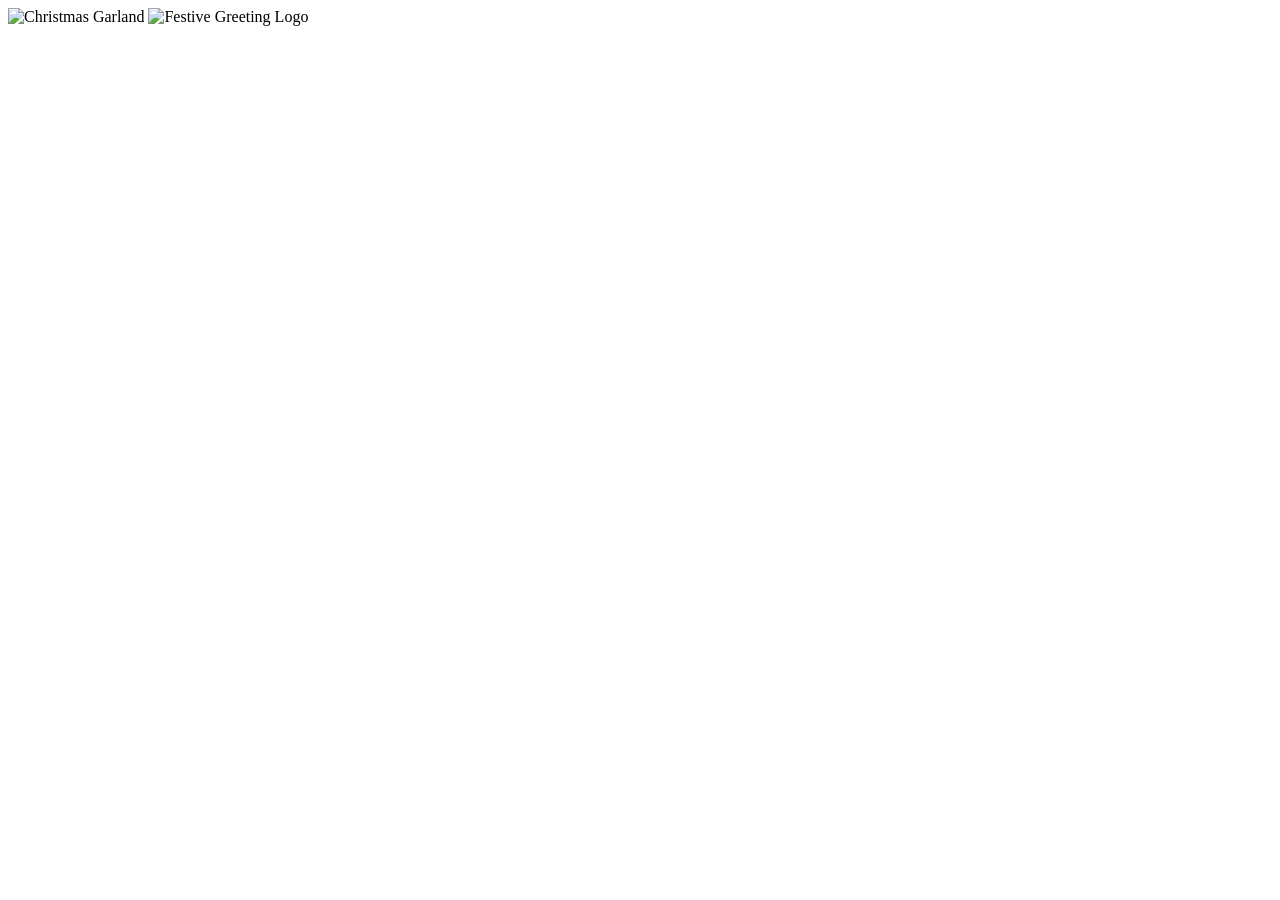
==== about.html @ f7655c48 "Add initial about.html file with festive layout" ====
<!DOCTYPE html>
<html lang="en">
<head>
  <meta name="viewport" content="width=device-width, initial-scale=1.0">
  <link rel="stylesheet" href="style.css">
</head>
<body class="festive-body">

  <!-- The Garland at the very top -->
  <img src="christmas-garland.png" alt="Christmas Garland" class="garland-banner">

  <!-- The Logo that floats over the garland -->
  <img src="logo.png" alt="Festive Greeting Logo" class="floating-logo">

  <!-- Your main website content goes here -->
  <main class="content">
    <!-- ... -->
  </main>

</body>
</html>
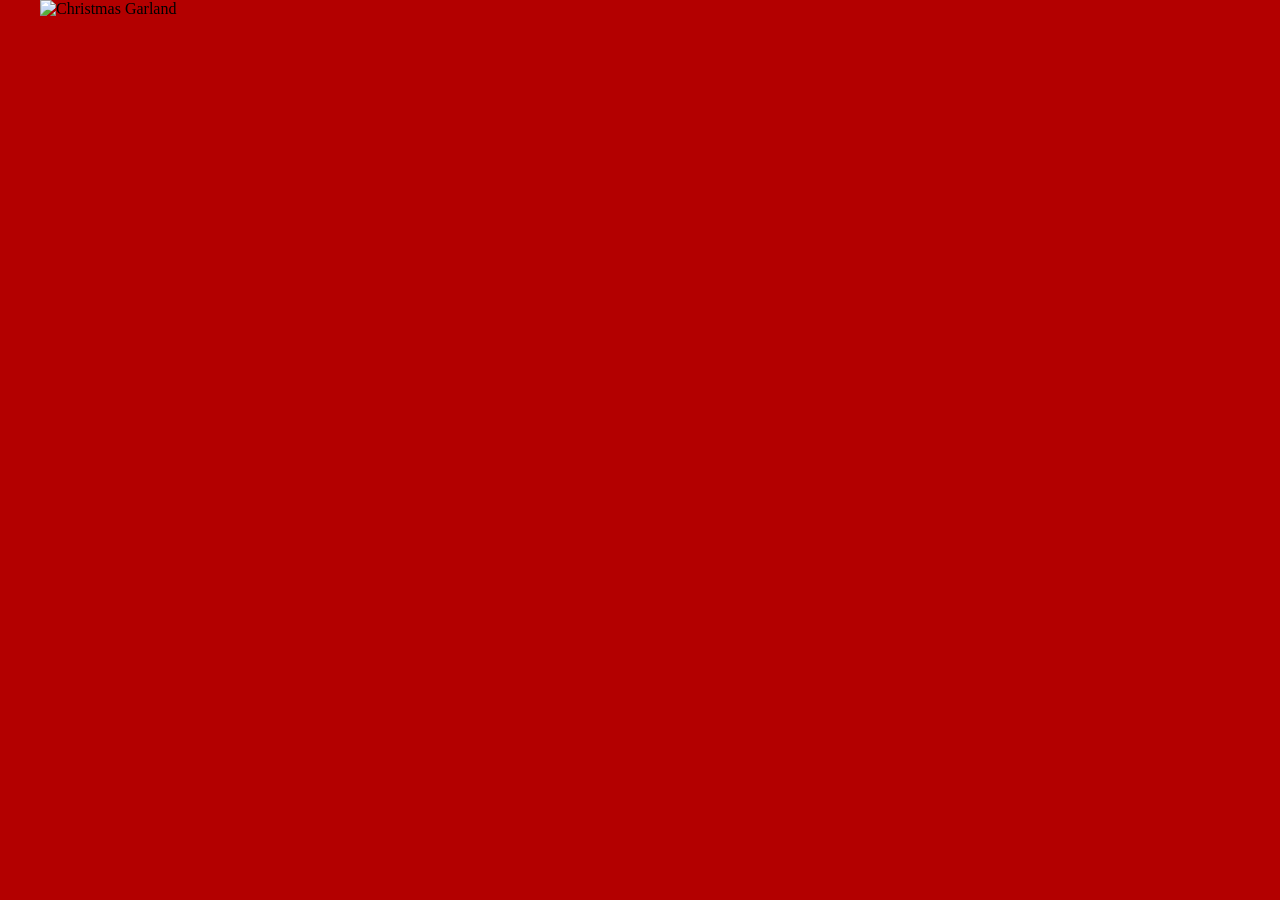
==== commit be2af382: "Update image sources in about.html" ====
--- a/about.html
+++ b/about.html
@@ -7,10 +7,10 @@
 <body class="festive-body">
 
   <!-- The Garland at the very top -->
-  <img src="christmas-garland.png" alt="Christmas Garland" class="garland-banner">
+  <img src="garland4.png" alt="Christmas Garland" class="garland-banner">
 
   <!-- The Logo that floats over the garland -->
-  <img src="logo.png" alt="Festive Greeting Logo" class="floating-logo">
+  <img src="xmaslogopng.png" alt="Festive Greeting Logo" class="floating-logo">
 
   <!-- Your main website content goes here -->
   <main class="content">
--- a/style.css
+++ b/style.css
@@ -0,0 +1,39 @@
+/* 1. Set your Christmas red background */
+.festive-body {
+  background-color: #b30000; /* Adjust to your exact shade of red */
+  margin: 0;
+  padding: 0;
+  display: flex;
+  flex-direction: column;
+  align-items: center; /* Keeps both images perfectly centered */
+}
+
+/* 2. Style the Garland */
+.garland-banner {
+  display: block;
+  width: 100%;          /* Fills the full width on mobile phone screens */
+  max-width: 1200px;    /* 🛑 STOPS it from stretching to 2400px on large PC screens */
+  height: auto;         /* Maintains proper image proportions */
+}
+
+/* 3. Style the Logo & make it float/overlap */
+.floating-logo {
+  display: block;
+  position: relative;   /* Allows layering */
+  z-index: 10;          /* Ensures the logo sits ON TOP of the garland */
+  
+  width: 80%;           /* Scales nicely on mobile */
+  max-width: 450px;     /* Prevents it from getting massive on PC */
+  
+  /* 🪄 THE OVERLAP TRICK */
+  margin-top: -60px;    /* Pulls the logo UP over the bottom of the garland */
+}
+
+/* 4. Fine-tuning for PC vs Mobile */
+@media (min-width: 768px) {
+  .floating-logo {
+    /* On larger PC screens, you might need a stronger pull 
+       upward because the garland image is physically taller */
+    margin-top: -100px; 
+  }
+}
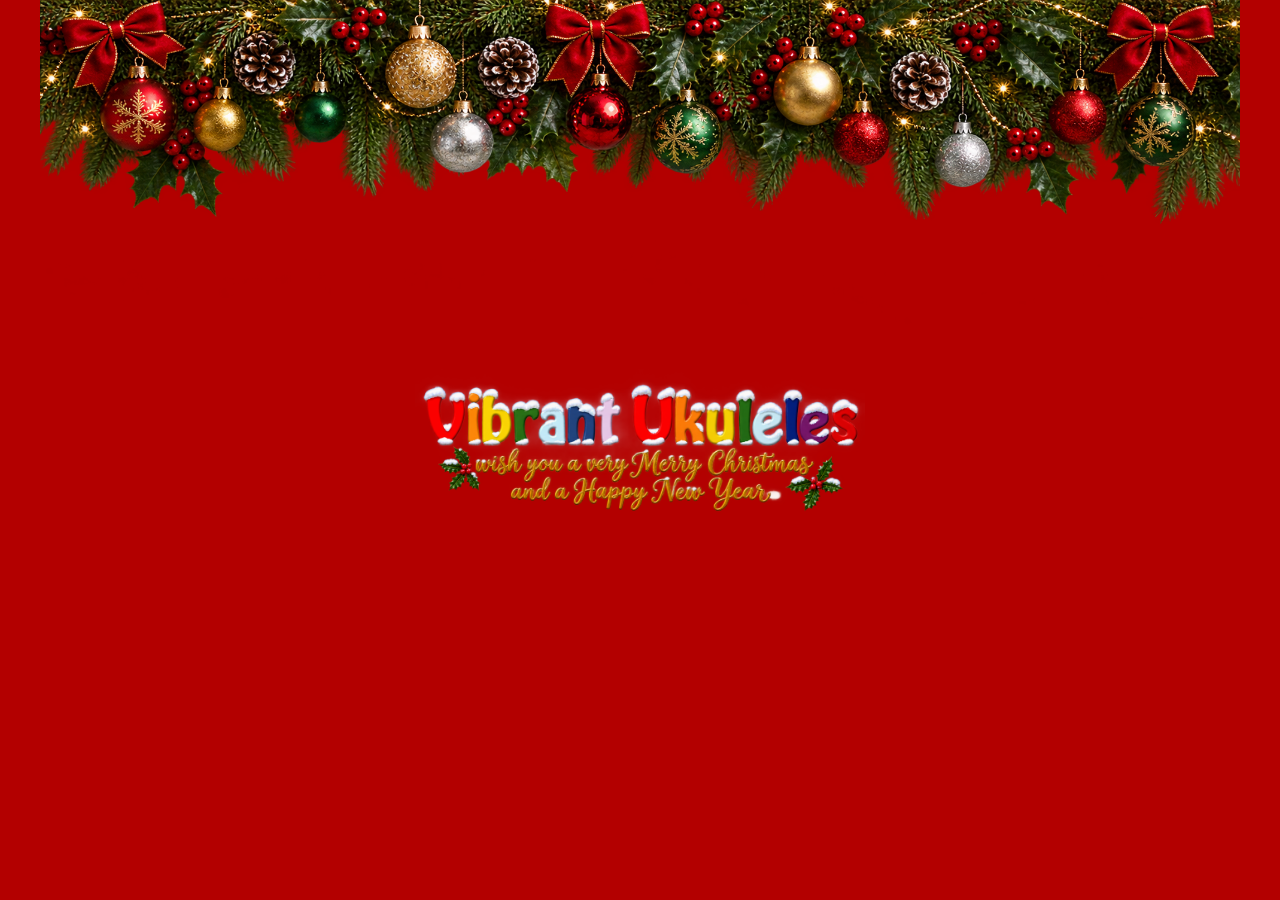
==== commit 666e8961: "Update image paths in about.html to use assets folder" ====
--- a/about.html
+++ b/about.html
@@ -7,10 +7,10 @@
 <body class="festive-body">
 
   <!-- The Garland at the very top -->
-  <img src="garland4.png" alt="Christmas Garland" class="garland-banner">
+  <img src="assets/images/garland4.png" alt="Christmas Garland" class="garland-banner">
 
   <!-- The Logo that floats over the garland -->
-  <img src="xmaslogopng.png" alt="Festive Greeting Logo" class="floating-logo">
+  <img src="assets/images/xmaslogopng.png" alt="Festive Greeting Logo" class="floating-logo">
 
   <!-- Your main website content goes here -->
   <main class="content">
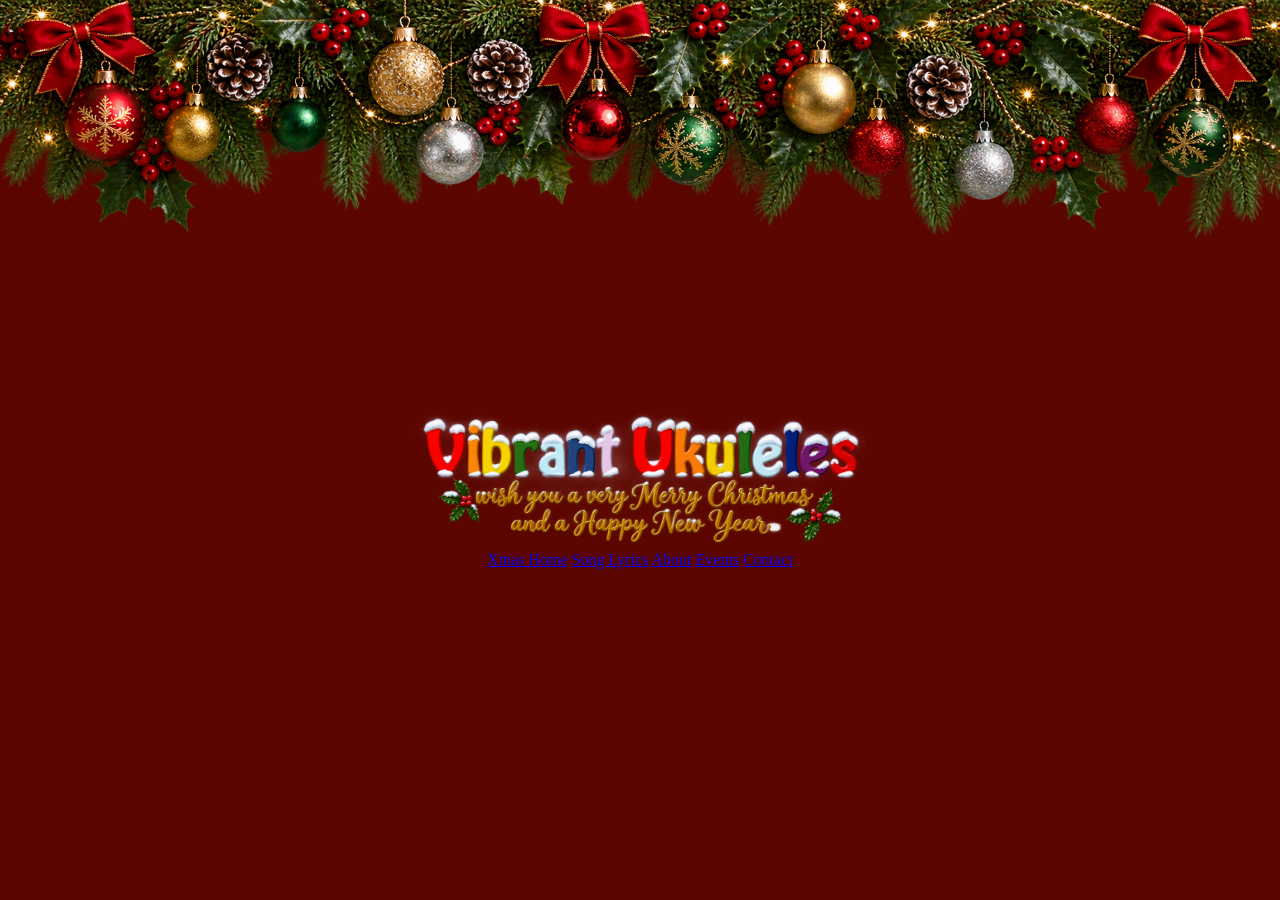
==== commit 2ad71775: "Add fixed bottom navigation menu to about.html" ====
--- a/about.html
+++ b/about.html
@@ -2,7 +2,7 @@
 <html lang="en">
 <head>
   <meta name="viewport" content="width=device-width, initial-scale=1.0">
-  <link rel="stylesheet" href="style.css">
+  <link rel="stylesheet" href="assets/style.css">
 </head>
 <body class="festive-body">
 
@@ -16,6 +16,14 @@
   <main class="content">
     <!-- ... -->
   </main>
+<!-- Fixed Bottom Menu Bar -->
+    <nav class="bottom-nav">
+        <a href="index.html" class="active">Xmas Home</a>
+        <a href="lyrics.html">Song Lyrics</a>
+        <a href="about.html">About</a>
+        <a href="events.html">Events</a>
+        <a href="contact.html">Contact</a>
+    </nav>
 
 </body>
 </html>
--- a/assets/style.css
+++ b/assets/style.css
@@ -0,0 +1,39 @@
+/* 1. Set your Christmas red background */
+.festive-body {
+  background-color: #5c0601; /* Deep burgundy - won't clash with bright red logo */
+  margin: 0;
+  padding: 0;
+  display: flex;
+  flex-direction: column;
+  align-items: center; /* Keeps both images perfectly centered */
+}
+
+/* 2. Style the Garland */
+.garland-banner {
+  display: block;
+  width: 100%;          /* Fills the full width on mobile phone screens */
+  max-width: 1400px;    /* STOPS it from stretching to 2400px on large PC screens */
+  height: auto;         /* Maintains proper image proportions */
+}
+
+/* 3. Style the Logo & make it float/overlap */
+.floating-logo {
+  display: block;
+  position: relative;   /* Allows layering */
+  z-index: 10;          /* Ensures the logo sits ON TOP of the garland */
+  
+  width: 80%;           /* Scales nicely on mobile */
+  max-width: 450px;     /* Prevents it from getting massive on PC */
+  
+  /* 🪄 THE OVERLAP TRICK */
+  margin-top: -60px;    /* Pulls the logo UP over the bottom of the garland */
+}
+
+/* 4. Fine-tuning for PC vs Mobile */
+@media (min-width: 768px) {
+  .floating-logo {
+    /* On larger PC screens, you might need a stronger pull 
+       upward because the garland image is physically taller */
+    margin-top: -100px; 
+  }
+}
